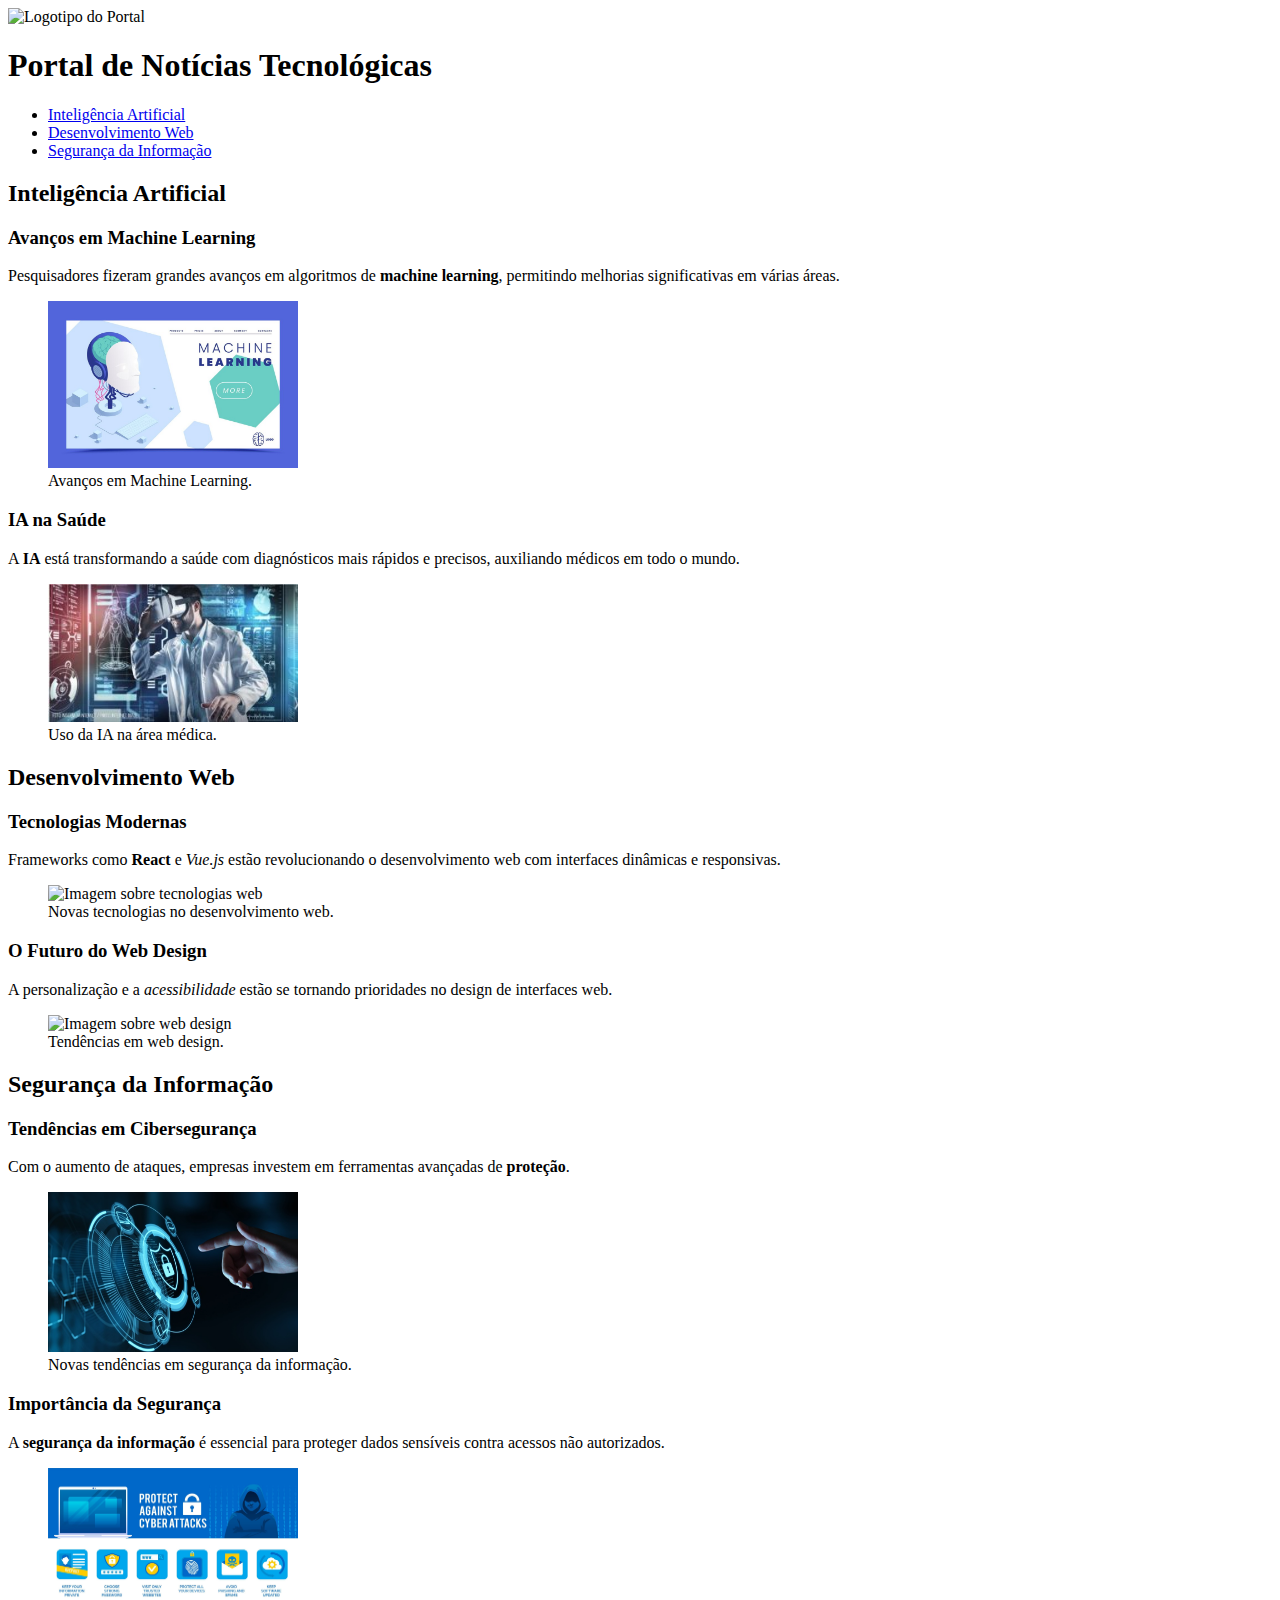
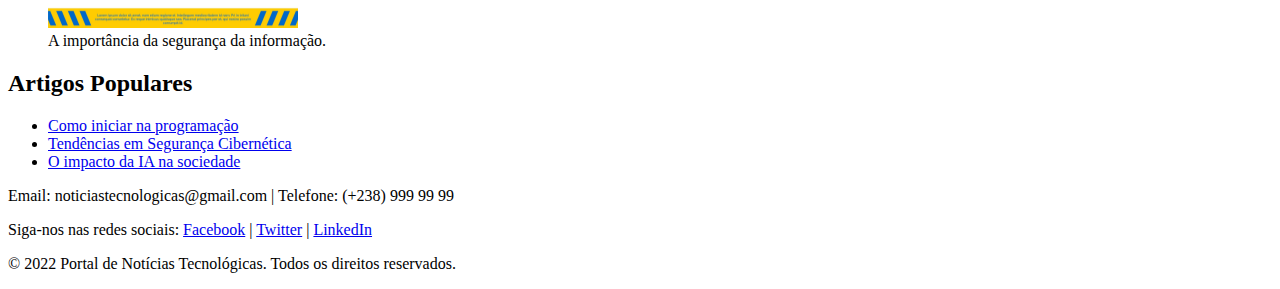
==== 3. caso_p3/index.html @ f9239465 "primeiro commit" ====
<!DOCTYPE html>
<html lang="pt-BR">
<head>
    <meta charset="UTF-8">
    <meta name="viewport" content="width=device-width, initial-scale=1.0">
    <title>Portal de Notícias Tecnológicas</title>
    <link rel="stylesheet" href="/css/estilo.css">
</head>
<body>
    <header>
        <img src="/img/logo.png" alt="Logotipo do Portal">
        <h1>Portal de Notícias Tecnológicas</h1>
    </header>

    <nav>
        <ul class="menu">
            <li><a href="https://www.oracle.com/br/artificial-intelligence/what-is-ai/">Inteligência Artificial</a></li>
            <li><a href="https://web.dev/?hl=pt-br">Desenvolvimento Web</a></li>
            <li><a href="https://welcome.atlasgov.com/blog/ciberseguranca/tudo-sobre-seguranca-da-informacao/">Segurança da Informação</a></li>
        </ul>
    </nav>

    <main>
        <section id="ia">
            <h2>Inteligência Artificial</h2>
            <article>
                <h3>Avanços em Machine Learning</h3>
                <p>Pesquisadores fizeram grandes avanços em algoritmos de <strong>machine learning</strong>, permitindo melhorias significativas em várias áreas.</p>
                <figure>
                    <img src="img/machine_learning.jpg" alt="Imagem sobre Machine Learning" style=" width: 250px;">
                    <figcaption>Avanços em Machine Learning.</figcaption>
                </figure>
            </article>
            <article>
                <h3>IA na Saúde</h3>
                <p>A <strong>IA</strong> está transformando a saúde com diagnósticos mais rápidos e precisos, auxiliando médicos em todo o mundo.</p>
                <figure>
                    <img src="img/inteligencia_artificial_saude.jpg" alt="Imagem de IA na saúde" style=" width: 250px; " >
                    <figcaption>Uso da IA na área médica.</figcaption>
                </figure>
            </article>
        </section>

        <section id="web">
            <h2>Desenvolvimento Web</h2>
            <article>
                <h3>Tecnologias Modernas</h3>
                <p>Frameworks como <strong>React</strong> e <em>Vue.js</em> estão revolucionando o desenvolvimento web com interfaces dinâmicas e responsivas.</p>
                <figure>
                    <img src="img/tecnologia_na_mao.jpg" alt="Imagem sobre tecnologias web" style=" width: 250px;  height: 160px;">
                    <figcaption>Novas tecnologias no desenvolvimento web.</figcaption>
                </figure>
            </article>
            <article>
                <h3>O Futuro do Web Design</h3>
                <p>A personalização e a <em>acessibilidade</em> estão se tornando prioridades no design de interfaces web.</p>
                <figure>
                    <img src="img/web_design.jpg" alt="Imagem sobre web design" style=" width: 250px;  height: 160px;">
                    <figcaption>Tendências em web design.</figcaption>
                </figure>
            </article>
        </section>

        <section id="seguranca">
            <h2>Segurança da Informação</h2>
            <article>
                <h3>Tendências em Cibersegurança</h3>
                <p>Com o aumento de ataques, empresas investem em ferramentas avançadas de <strong>proteção</strong>.</p>
                <figure>
                    <img src="img/seg_info.png" alt="Imagem sobre cibersegurança" style=" width: 250px;  height: 160px;">
                    <figcaption>Novas tendências em segurança da informação.</figcaption>
                </figure>
            </article>
            <article>
                <h3>Importância da Segurança</h3>
                <p>A <strong>segurança da informação</strong> é essencial para proteger dados sensíveis contra acessos não autorizados.</p>
                <figure>
                    <img src="img/seguranca_net.png" alt="Imagem sobre importância da segurança"style=" width: 250px;  height: 160px;">
                    <figcaption>A importância da segurança da informação.</figcaption>
                </figure>
            </article>
        </section>
    </main>

    <aside>
        <h2>Artigos Populares</h2>
        <ul>
            <li><a href="https://br.hubspot.com/blog/marketing/como-comecar-a-programar">Como iniciar na programação</a></li>
            <li><a href="https://www.splashtop.com/pt/blog/cybersecurity-trends-and-predictions-2024?srsltid=AfmBOop_TpfOPBhg8gHOyK4z-VHzqSzzyBhdDIh7B3MOZFfWXgIIsS0Z">Tendências em Segurança Cibernética</a></li>
            <li><a href="https://forumsetorial.senac.br/o-impacto-da-inteligencia-artificial-na-sociedade.html">O impacto da IA na sociedade</a></li>
        </ul>
    </aside>

    <footer>
        <p>Email: noticiastecnologicas@gmail.com | Telefone: (+238) 999 99 99</p>
        <p>Siga-nos nas redes sociais:
            <a href="#">Facebook</a> |
            <a href="#">Twitter</a> |
            <a href="#">LinkedIn</a>
        </p>
        <p>&copy; 2022 Portal de Notícias Tecnológicas. Todos os direitos reservados.</p>
    </footer>
</body>
</html>
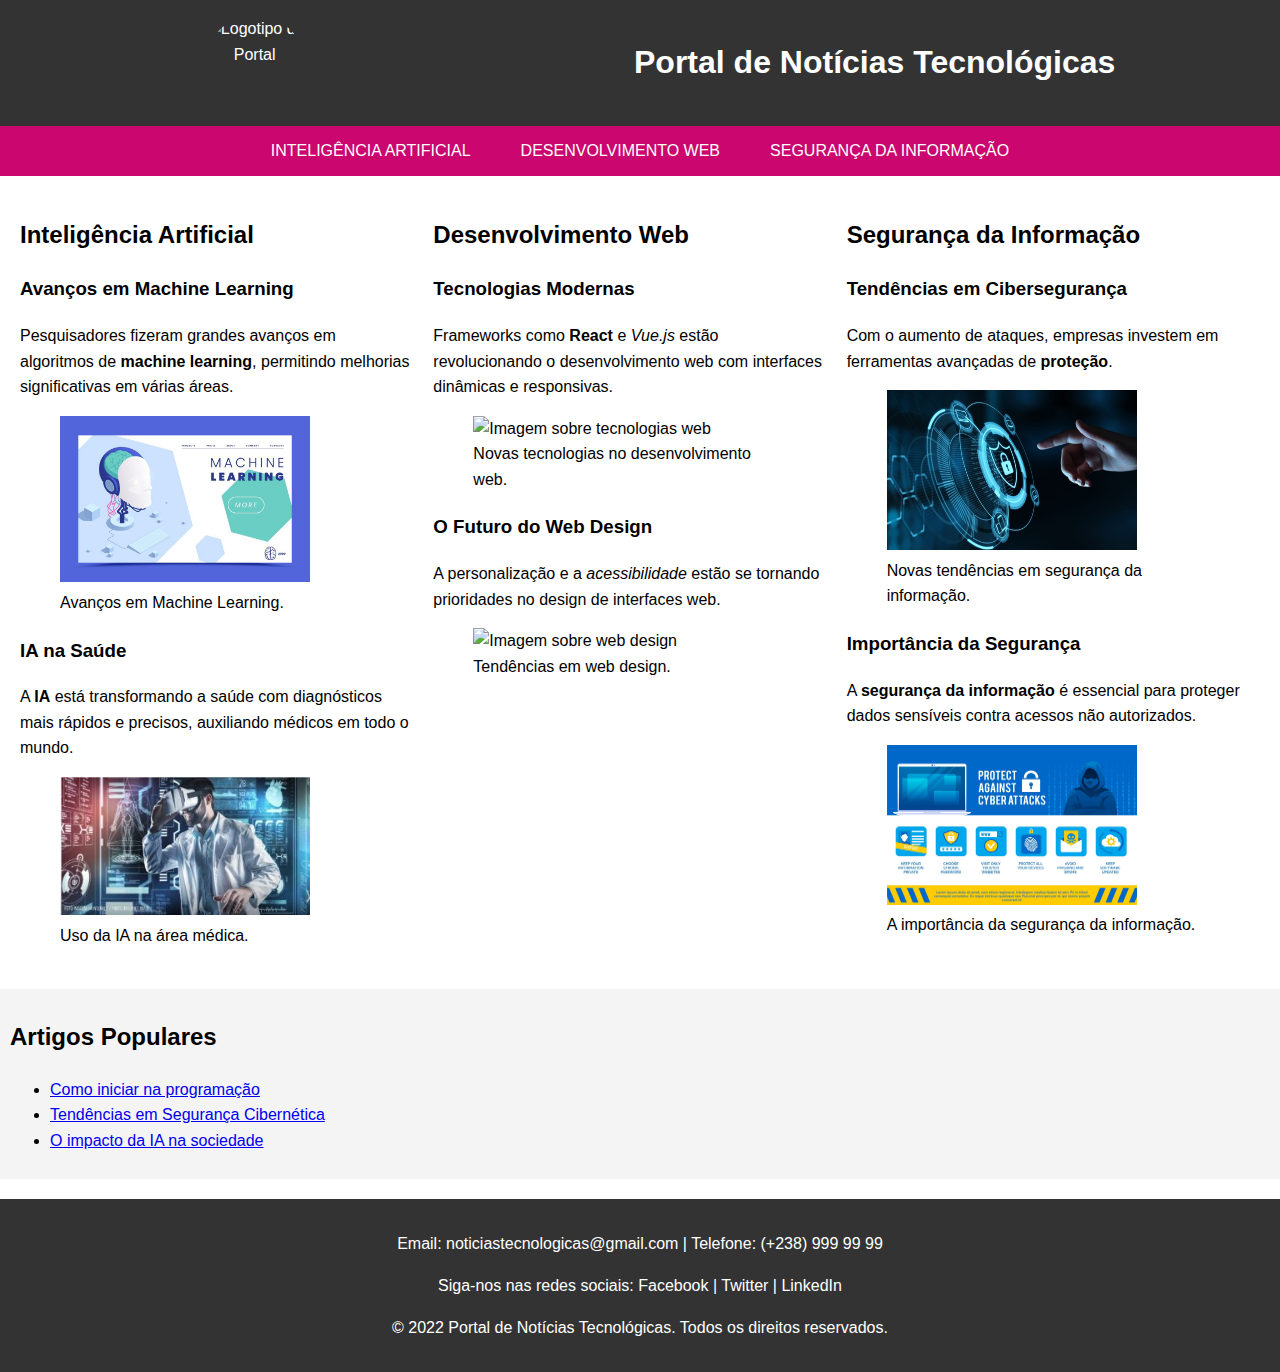
==== commit 8e1f0786: "Correção no codigo  index.html" ====
--- a/3. caso_p3/index.html
+++ b/3. caso_p3/index.html
@@ -4,7 +4,7 @@
     <meta charset="UTF-8">
     <meta name="viewport" content="width=device-width, initial-scale=1.0">
     <title>Portal de Notícias Tecnológicas</title>
-    <link rel="stylesheet" href="/css/estilo.css">
+    <link rel="stylesheet" href="css/estilo.css">
 </head>
 <body>
     <header>
--- a/3. caso_p3/css/estilo.css
+++ b/3. caso_p3/css/estilo.css
@@ -0,0 +1,71 @@
+body {
+            font-family: Arial, sans-serif;
+            margin: 0;
+            padding: 0;
+            line-height: 1.6;
+        }
+        header {
+            display: flex;
+            justify-content:space-around;
+            background: #333;
+            color: #fff;
+            padding: 1rem 0;
+            text-align: center;
+            
+        }
+        header img {
+            margin-left: 40px;
+            max-width: 100px;
+            border-radius: 50%;
+        }
+        nav ul {
+            height: 50px;
+            list-style: none;
+            padding: 0;
+            display: flex;
+            justify-content: center;
+            align-items: center;
+            background: #444;
+            margin: 0;
+            gap: 20px;
+            background-color: rgb(203, 6, 111);
+        }
+        nav ul li {
+            
+            margin: 0 15px;
+        }
+        nav .menu {
+            justify-content:center;
+            text-transform: uppercase;
+        }
+        nav ul li a {
+            color: #fff;
+            text-decoration: none;
+        }
+        main {
+            display: flex;
+            padding: 20px;
+        }
+        main section {
+            flex: 2;
+            margin-right: 20px;
+        }
+        aside {
+            flex: 1;
+            background: #f4f4f4;
+            padding: 10px;
+        }
+        article {
+            margin-bottom: 20px;
+        }
+        footer {
+            background: #333;
+            color: #fff;
+            text-align: center;
+            padding: 1rem 0;
+            margin-top: 20px;
+        }
+        footer a {
+            color: #fff;
+            text-decoration: none;
+        }